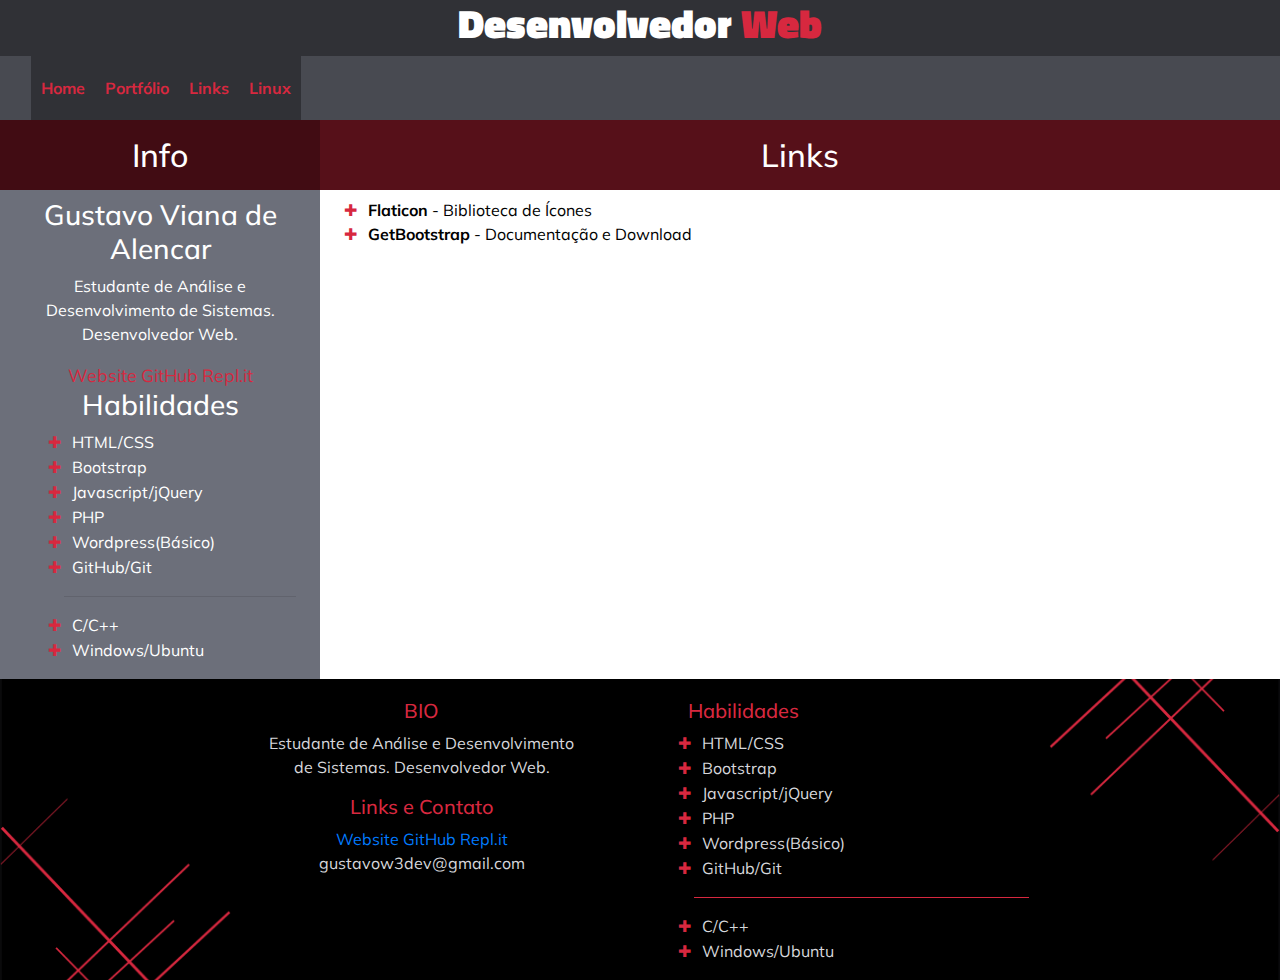
==== links.html @ 41a28216 "home + 3 paginas, sem responsividade" ====
<!doctype html>
<html lang="pt-br">
  <head>
    <!-- teste -->
    <meta charset="utf-8">
    <meta name="viewport" content="width=device-width, initial-scale=1, shrink-to-fit=no">

    <!-- Bootstrap CSS -->
    <link rel="stylesheet" href="https://stackpath.bootstrapcdn.com/bootstrap/4.3.1/css/bootstrap.min.css" integrity="sha384-ggOyR0iXCbMQv3Xipma34MD+dH/1fQ784/j6cY/iJTQUOhcWr7x9JvoRxT2MZw1T" crossorigin="anonymous">
    <!--Custom CSS -->
    <link rel="stylesheet" type="text/css" href="css/custom.css">

    <title>Gustavo Viana Website</title>
  </head>

  <header>
  <h1 class="text-center">Desenvolvedor <span id="web">Web</span></h1>  
  <nav class="navbar navbar-expand-lg navbar-dark py-0">
  <div class="container-fluid">
  <!--menu mobile-->
  <button class="navbar-toggler" type="button" data-toggle="collapse" data-target="#navbarSupportedContent" aria-controls="navbarSupportedContent" aria-expanded="false" aria-label="Toggle navigation">
    <span class="navbar-toggler-icon"></span>
  </button>

  <div class="collapse navbar-collapse" id="navbarSupportedContent">
    <ul class="navbar-nav mr-auto">
      
      <li class="nav-item">
        <a class="nav-link" href="index.html">Home</a>
      </li>

  
        
      </li>

        <li class="nav-item">
        <a class="nav-link" href="portfolio.html">Portfólio</a>
      </li>

      <li class="nav-item">
        <a class="nav-link" href="links.html">Links</a>
      </li>

        <li class="nav-item">
        <a class="nav-link" href="#">Linux</a>
      </li>
    </ul>
   
  </div>
</div>
</nav>
  </header>

  <div class="main container-fluid">
  <div class="row">
  <section class="sections info col-xl-3 pt-0 px-0">
  <h2 class="text-center py-3">Info</h2>
  <section class="px-4">
  <h3 class="text-center">Gustavo Viana de Alencar</h3>
  <p class="text-center">Estudante de Análise e Desenvolvimento de Sistemas. Desenvolvedor Web.</p>
  <div class="text-center">
  <a href="https://gustavovianadev.com.br">Website</a>
  <a href="https://gustavovianadev.com.br">GitHub</a>
  <a href="https://gustavovianadev.com.br">Repl.it</a>
  </div>
  <h3 class="text-center">Habilidades</h3>
  <ul class="info_habilidades">
  <li>HTML/CSS</li>
  <li>Bootstrap</li>
  <li>Javascript/jQuery</li>
  <li>PHP</li>
  <li>Wordpress(Básico)</li>
  <li>GitHub/Git</li>
  <hr>
  <li>C/C++</li>
  <li>Windows/Ubuntu</li>
  </ul>
  </section>
  </section>  
  <section class="sections content col-xl-9 px-0">
  <h2 class="text-center py-3">Links</h2>

  <ul class="linksList">
    <li><a target="_blank" href="https://www.flaticon.com/home"><strong>Flaticon</strong> - Biblioteca de Ícones</a></li>
<li><a target="_blank" href="https://www.getbootstrap.com"><strong>GetBootstrap</strong> - Documentação e Download</a></li>
  </ul>
 
  </section> 
  </div>
  </div>

  <footer class="mb-0">
   
   <div class="row">
   <div class="col-xl-4 offset-xl-2">
   <article class="px-5">
   <h5 class="footer_title text-center">BIO</h5>
   <p class="text-center">Estudante de Análise e Desenvolvimento de Sistemas. Desenvolvedor Web.</p>
   </article>
   <article >
   <h5 class="footer_title text-center">Links e Contato</h5>
  <div class="text-center">
  <a href="https://gustavovianadev.com.br">Website</a>
  <a href="https://gustavovianadev.com.br">GitHub</a>
  <a href="https://gustavovianadev.com.br">Repl.it</a>
  <p>gustavow3dev@gmail.com</p>
  </div>
   </article>
   </div>
   <article class="col-xl-4 px-5">
   <h5 class="footer_title ">Habilidades</h5>
  <div class="habilidades_footer">
  <ul class="info_habilidades">
  <li>HTML/CSS</li>
  <li>Bootstrap</li>
  <li>Javascript/jQuery</li>
  <li>PHP</li>
  <li>Wordpress(Básico)</li>
  <li>GitHub/Git</li>
  <hr id="footer_hr">
  <li>C/C++</li>
  <li>Windows/Ubuntu</li>
  </ul>
  </div>
   </article>
   </div>  

  </footer>

  </html>

  <body>
    

    <!-- Optional JavaScript -->
    <!-- jQuery first, then Popper.js, then Bootstrap JS -->
    <script src="https://code.jquery.com/jquery-3.3.1.slim.min.js" integrity="sha384-q8i/X+965DzO0rT7abK41JStQIAqVgRVzpbzo5smXKp4YfRvH+8abtTE1Pi6jizo" crossorigin="anonymous"></script>
    <script src="https://cdnjs.cloudflare.com/ajax/libs/popper.js/1.14.7/umd/popper.min.js" integrity="sha384-UO2eT0CpHqdSJQ6hJty5KVphtPhzWj9WO1clHTMGa3JDZwrnQq4sF86dIHNDz0W1" crossorigin="anonymous"></script>
    <script src="https://stackpath.bootstrapcdn.com/bootstrap/4.3.1/js/bootstrap.min.js" integrity="sha384-JjSmVgyd0p3pXB1rRibZUAYoIIy6OrQ6VrjIEaFf/nJGzIxFDsf4x0xIM+B07jRM" crossorigin="anonymous"></script>
  </body>
</html>
---- css/custom.css ----
@import url('https://fonts.googleapis.com/css?family=Muli&display=swap');
@import url('https://fonts.googleapis.com/css?family=Titillium+Web:200,300,400,700,900&display=swap');
html,body{
min-height: 100%	
}
body{
font-family: 'Muli', sans-serif;}
header{
background: #303136;	
}
header h1{
color:#fff;
font-family: 'Titillium Web', sans-serif;	
font-weight: 900;
}
#web{
color:#d7283f;
}
nav{
background-color: #484a51;
font-weight: bold;	
}

#navbarSupportedContent ul li{
background:#303136;	
}
#navbarSupportedContent ul li a{
color: #d7283f;	
padding: 20px 10px;
transition: .1s;
}
#navbarSupportedContent ul li a:hover{
background:#d6d7db;
}
.dropdown-item{
color: #000 !important;
padding: 10px 10px !important;	
}

.main{
  overflow-y:auto;
  padding-bottom:150px; 
}
.homeLink{
color: #000;
}   
.homeLink:hover{
color: #d7283f; 
text-decoration: none; 
}
.homeLink h3{
padding-left: 5px;
border-left: 4px solid #d7283f;  
}

.info{
background-color: #6c6f7a;
color: #fff;	
min-height: 100%;
}

.info a{
color: #d7283f;  
font-size: 1.1em;
} 

.info h2{
background: #410c13;	
}

 .info_habilidades {
  list-style: none; /* Remove default bullets */
}

.info_habilidades li::before {
  content: "\271A";  /* Add content: \2022 is the CSS Code/unicode for a bullet */
  color: #d7283f; /* Change the color */
  /* If you want it to be bold */
  display: inline-block; /* Needed to add space between the bullet and the text */
  width: 1em; /* Also needed for space (tweak if needed) */
  margin-left: -1em; /* Also needed for space (tweak if needed) */
  margin-right: 0.5em;
}

.info_habilidades li{
border-bottom: 1px solid transparent;
transition: .3s;	
}

.info_habilidades li:hover{
border-bottom-color: #d7283f;
color:#fff;	
cursor: pointer;
}

.content h2{
background: #561019;
color: #fff;	
}

.contentDivider{
background: #d7283f;  
}

footer{
	overflow-x: hidden;
color:#d6d7db;
background: #000;	

 position: relative;
  margin-top: -150px; /* negative value of footer height */
  height: 100%;
  clear:both;
  padding-top:20px;

  background-image: url('../img/footer_bkg.png');
  background-position: center; /* Center the image */
  background-repeat: no-repeat; /* Do not repeat the image */
  background-size: cover;
}

.footer_title{
color: #d7283f;
}

.habilidades_footer{
margin-left: -10%; 	
}

.habilidades_footer ul li:hover{
border-bottom-color: #d7283f;
cursor: pointer;
}

#footer_hr{
border-color:#d7283f;	
}

/*PORTFÓLIO*/

.cardTitle{
color: #fff !important;
background: #d7283f !important;
padding: 5px 10px;  
text-align: center;

}

.collapseTitle{
color: #d7283f; 
font-size: 1.1em; 
transition: .3s;
}
.collapseTitle:hover{
color: #d7283f;  
}

.cardItem{
border:1px solid  transparent;  
transition: .3s;
display: inline-block !important;
box-shadow:  #aeafb7 0px 0px 5px 5px; 
}

.cardItem:hover{
box-shadow:  #d7283f 0px 0px 5px 5px; 
}

.portCardsub{
font-weight: 700;
color: #d7283f;  
}

.btnCard{
background: #fff;
color: #d7283f;
border: 1px solid #d7283f;  
transition: .4s;
}
.btnCard:hover{
color: #fff;
background: #d7283f;  
}

/*Links*/
 .linksList {
  list-style: none; /* Remove default bullets */
}

.linksList a{
color: #000;
}

.linksList a:hover{
color: #d7283f;
}

.linksList li::before {
  content: "\271A";  /* Add content: \2022 is the CSS Code/unicode for a bullet */
  color: #d7283f; /* Change the color */
  /* If you want it to be bold */
  display: inline-block; /* Needed to add space between the bullet and the text */
  width: 1em; /* Also needed for space (tweak if needed) */
  margin-left: -1em; /* Also needed for space (tweak if needed) */
  margin-right: 0.5em;
}

/*Linux */
.tbCode{
width: 30%;  
}
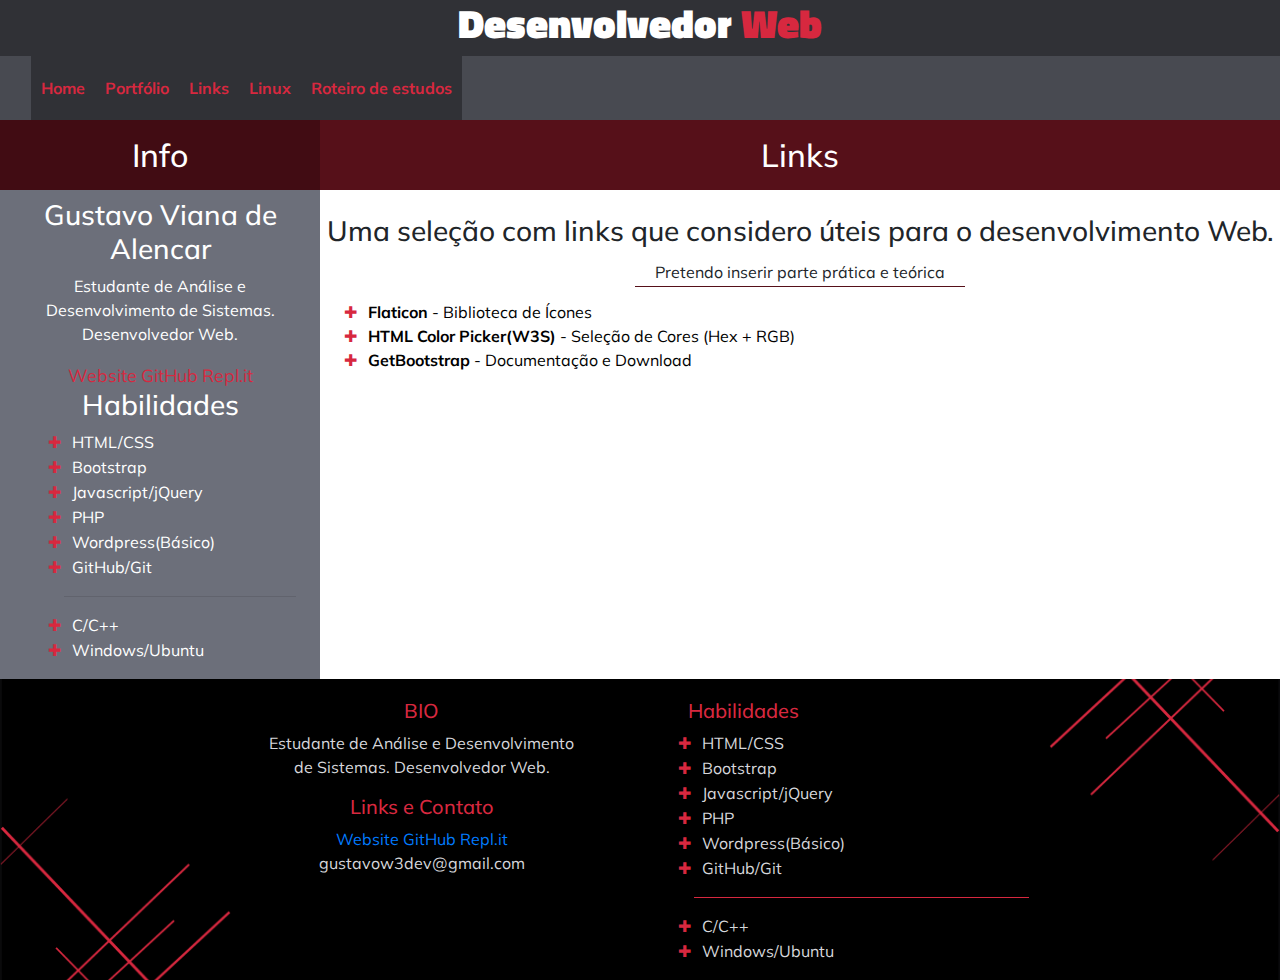
==== commit d66ad9ce: "roteiro.html" ====
--- a/links.html
+++ b/links.html
@@ -42,7 +42,11 @@
       </li>
 
         <li class="nav-item">
-        <a class="nav-link" href="#">Linux</a>
+        <a class="nav-link" href="linux.html">Linux</a>
+      </li>
+
+      <li class="nav-item">
+        <a class="nav-link" href="roteiro.html">Roteiro de estudos</a>
       </li>
     </ul>
    
@@ -79,9 +83,11 @@
   </section>  
   <section class="sections content col-xl-9 px-0">
   <h2 class="text-center py-3">Links</h2>
-
+  <h3 class="text-center pt-3 pb-1">Uma seleção com links que considero úteis para o desenvolvimento Web.</h3>
+  <p class="text-center "><span class="border_bottom">Pretendo inserir parte prática e teórica</span></p>
   <ul class="linksList">
     <li><a target="_blank" href="https://www.flaticon.com/home"><strong>Flaticon</strong> - Biblioteca de Ícones</a></li>
+     <li><a target="_blank" href="https://www.w3schools.com/colors/colors_picker.asp"><strong>HTML Color Picker(W3S)</strong> - Seleção de Cores (Hex + RGB)</a></li>
 <li><a target="_blank" href="https://www.getbootstrap.com"><strong>GetBootstrap</strong> - Documentação e Download</a></li>
   </ul>
  
--- a/css/custom.css
+++ b/css/custom.css
@@ -183,6 +183,12 @@
 }
 
 /*Links*/
+
+.border_bottom{
+padding: 4px 20px;
+
+border-bottom: 1px solid #561019;  
+}
  .linksList {
   list-style: none; /* Remove default bullets */
 }
@@ -210,4 +216,33 @@
 width: 30%;  
 }
 
-
+/*Roteiro de estudos*/
+.roteiro_obs span{
+font-weight: 700;  
+}
+.card-header h2{
+background : transparent;
+}
+.subject{
+background : #fff !important;
+color : #561019 !important;
+margin : 10px 0;
+padding: 5px 0;
+border-bottom : 2px solid #561019;
+}
+.all_btn{
+       color : #fff;
+       font-size: 0.6em; 
+     
+      }
+      .all_btn:hover{
+       color : #fff;
+       background : #561019;
+      }
+
+#proj_acord .card{
+margin : 0;
+}
+.info_roteiro{min-height: 100% ; margin-bottom: -20px;}  
+}
+
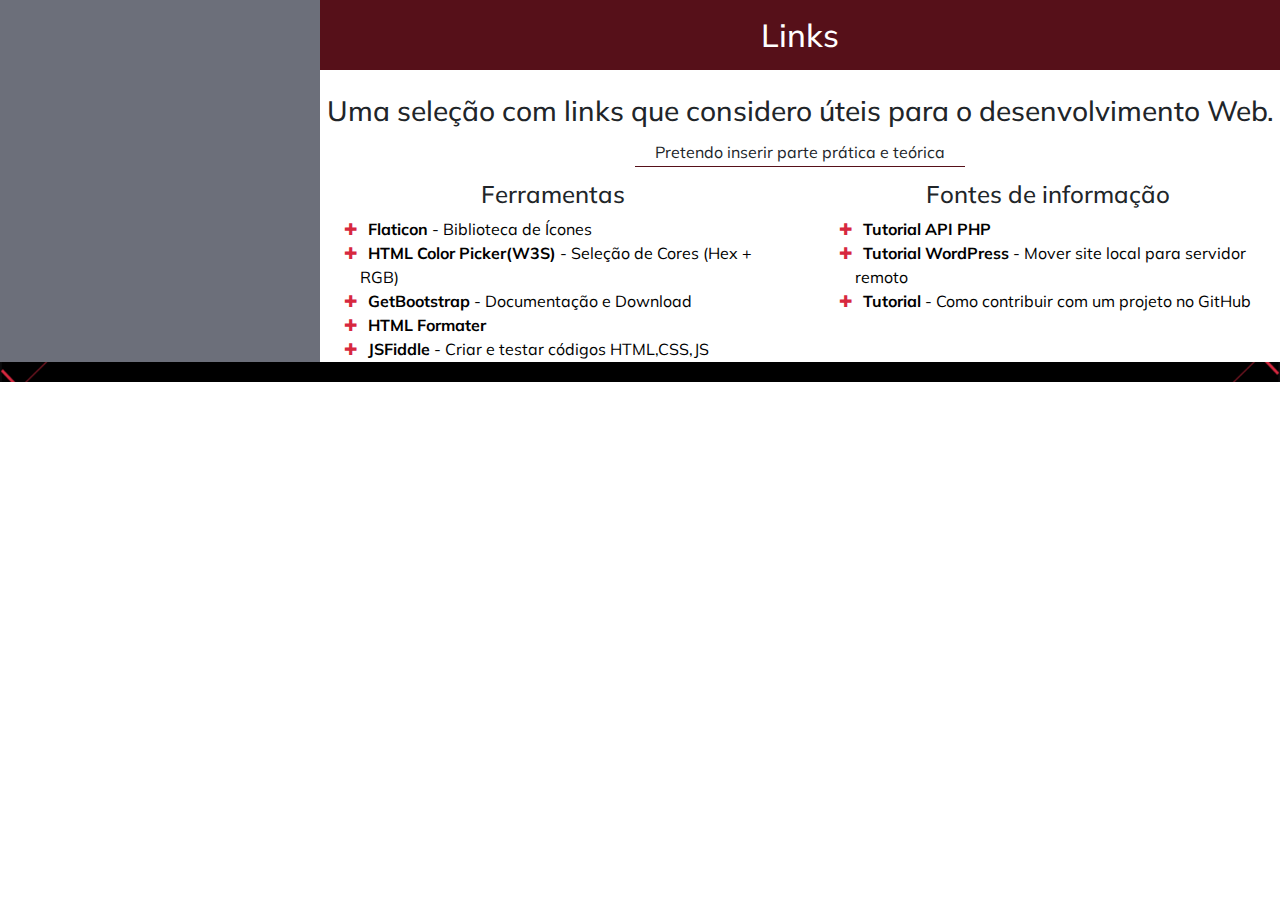
==== commit 23692caf: "header/footer/info - inc JS" ====
--- a/links.html
+++ b/links.html
@@ -1,6 +1,7 @@
 <!doctype html>
 <html lang="pt-br">
-  <head>
+
+<head>
     <!-- teste -->
     <meta charset="utf-8">
     <meta name="viewport" content="width=device-width, initial-scale=1, shrink-to-fit=no">
@@ -9,139 +10,64 @@
     <link rel="stylesheet" href="https://stackpath.bootstrapcdn.com/bootstrap/4.3.1/css/bootstrap.min.css" integrity="sha384-ggOyR0iXCbMQv3Xipma34MD+dH/1fQ784/j6cY/iJTQUOhcWr7x9JvoRxT2MZw1T" crossorigin="anonymous">
     <!--Custom CSS -->
     <link rel="stylesheet" type="text/css" href="css/custom.css">
+    <!-- jQuery -->
+    <script src="https://code.jquery.com/jquery-3.4.1.js" integrity="sha256-WpOohJOqMqqyKL9FccASB9O0KwACQJpFTUBLTYOVvVU=" crossorigin="anonymous"></script>
+    <!-- Include header and footer -->
+    <script>
+        //Include footer and header
+        $(function() {
+            $("header").load("inc/header.html");
+            $("footer").load("inc/footer.html");
+            $(".info").load("inc/info.html");
+        });
+    </script>
 
     <title>Gustavo Viana Website</title>
-  </head>
+</head>
 
-  <header>
-  <h1 class="text-center">Desenvolvedor <span id="web">Web</span></h1>  
-  <nav class="navbar navbar-expand-lg navbar-dark py-0">
-  <div class="container-fluid">
-  <!--menu mobile-->
-  <button class="navbar-toggler" type="button" data-toggle="collapse" data-target="#navbarSupportedContent" aria-controls="navbarSupportedContent" aria-expanded="false" aria-label="Toggle navigation">
-    <span class="navbar-toggler-icon"></span>
-  </button>
+<header></header>
 
-  <div class="collapse navbar-collapse" id="navbarSupportedContent">
-    <ul class="navbar-nav mr-auto">
-      
-      <li class="nav-item">
-        <a class="nav-link" href="index.html">Home</a>
-      </li>
+<div class="main container-fluid" style="padding-bottom: 135px">
+    <div class="row">
+        <section class="sections info col-xl-3 pt-0 px-0"></section>
+        <section class="sections content col-xl-9 px-0">
+            <h2 class="text-center py-3">Links</h2>
+            <h3 class="text-center pt-3 pb-1">Uma seleção com links que considero úteis para o desenvolvimento Web.</h3>
+            <p class="text-center "><span class="border_bottom">Pretendo inserir parte prática e teórica</span></p>
+            <div class="row">
+            <div class="col-12 col-md-6">  
+            <h4 class="text-center ">Ferramentas</h4>  
+            <ul class="linksList">
+                <li><a target="_blank" href="https://www.flaticon.com/home"><strong>Flaticon</strong> - Biblioteca de Ícones</a></li>
+                <li><a target="_blank" href="https://www.w3schools.com/colors/colors_picker.asp"><strong>HTML Color Picker(W3S)</strong> - Seleção de Cores (Hex + RGB)</a></li>
+                <li><a target="_blank" href="https://www.getbootstrap.com"><strong>GetBootstrap</strong> - Documentação e Download</a></li>
+                <li><a target="_blank" href="https://htmlformatter.com/"><strong>HTML Formater</strong></a></li>
+                <li><a target="_blank" href="https://jsfiddle.net/"><strong>JSFiddle</strong> - Criar e testar códigos HTML,CSS,JS</a></li>                
+            </ul>
+            </div>
+            <div class="col-12 col-md-6">
+            <h4 class="text-center ">Fontes de informação</h4>  
+            <ul class="linksList">
+                <li><a target="_blank" href="https://www.codeofaninja.com/2017/02/create-simple-rest-api-in-php.html"><strong>Tutorial API PHP</strong></a></li> 
+                <li><a target="_blank" href="https://www.wpbeginner.com/wp-tutorials/how-to-move-wordpress-from-local-server-to-live-site/"><strong>Tutorial WordPress</strong> - Mover site local para servidor remoto</a></li>
+                <li><a target="_blank" href="https://imasters.com.br/desenvolvimento/como-contribuir-com-um-projeto-no-github"><strong>Tutorial</strong> - Como contribuir com um projeto no GitHub</a></li>               
+            </ul>
+            </div>
+            </div>
 
-  
-        
-      </li>
+        </section>
+    </div>
+</div>
 
-        <li class="nav-item">
-        <a class="nav-link" href="portfolio.html">Portfólio</a>
-      </li>
+<footer class="mb-0"></footer>
 
-      <li class="nav-item">
-        <a class="nav-link" href="links.html">Links</a>
-      </li>
+</html>
 
-        <li class="nav-item">
-        <a class="nav-link" href="linux.html">Linux</a>
-      </li>
+<body>
 
-      <li class="nav-item">
-        <a class="nav-link" href="roteiro.html">Roteiro de estudos</a>
-      </li>
-    </ul>
-   
-  </div>
-</div>
-</nav>
-  </header>
+    <!-- Popper.js, then Bootstrap JS -->
+    <!--<script src="https://cdnjs.cloudflare.com/ajax/libs/popper.js/1.14.7/umd/popper.min.js" integrity="sha384-UO2eT0CpHqdSJQ6hJty5KVphtPhzWj9WO1clHTMGa3JDZwrnQq4sF86dIHNDz0W1" crossorigin="anonymous"></script>-->
+    <script src="https://stackpath.bootstrapcdn.com/bootstrap/4.3.1/js/bootstrap.min.js" integrity="sha384-JjSmVgyd0p3pXB1rRibZUAYoIIy6OrQ6VrjIEaFf/nJGzIxFDsf4x0xIM+B07jRM" crossorigin="anonymous"></script>
+</body>
 
-  <div class="main container-fluid">
-  <div class="row">
-  <section class="sections info col-xl-3 pt-0 px-0">
-  <h2 class="text-center py-3">Info</h2>
-  <section class="px-4">
-  <h3 class="text-center">Gustavo Viana de Alencar</h3>
-  <p class="text-center">Estudante de Análise e Desenvolvimento de Sistemas. Desenvolvedor Web.</p>
-  <div class="text-center">
-  <a href="https://gustavovianadev.com.br">Website</a>
-  <a href="https://gustavovianadev.com.br">GitHub</a>
-  <a href="https://gustavovianadev.com.br">Repl.it</a>
-  </div>
-  <h3 class="text-center">Habilidades</h3>
-  <ul class="info_habilidades">
-  <li>HTML/CSS</li>
-  <li>Bootstrap</li>
-  <li>Javascript/jQuery</li>
-  <li>PHP</li>
-  <li>Wordpress(Básico)</li>
-  <li>GitHub/Git</li>
-  <hr>
-  <li>C/C++</li>
-  <li>Windows/Ubuntu</li>
-  </ul>
-  </section>
-  </section>  
-  <section class="sections content col-xl-9 px-0">
-  <h2 class="text-center py-3">Links</h2>
-  <h3 class="text-center pt-3 pb-1">Uma seleção com links que considero úteis para o desenvolvimento Web.</h3>
-  <p class="text-center "><span class="border_bottom">Pretendo inserir parte prática e teórica</span></p>
-  <ul class="linksList">
-    <li><a target="_blank" href="https://www.flaticon.com/home"><strong>Flaticon</strong> - Biblioteca de Ícones</a></li>
-     <li><a target="_blank" href="https://www.w3schools.com/colors/colors_picker.asp"><strong>HTML Color Picker(W3S)</strong> - Seleção de Cores (Hex + RGB)</a></li>
-<li><a target="_blank" href="https://www.getbootstrap.com"><strong>GetBootstrap</strong> - Documentação e Download</a></li>
-  </ul>
- 
-  </section> 
-  </div>
-  </div>
-
-  <footer class="mb-0">
-   
-   <div class="row">
-   <div class="col-xl-4 offset-xl-2">
-   <article class="px-5">
-   <h5 class="footer_title text-center">BIO</h5>
-   <p class="text-center">Estudante de Análise e Desenvolvimento de Sistemas. Desenvolvedor Web.</p>
-   </article>
-   <article >
-   <h5 class="footer_title text-center">Links e Contato</h5>
-  <div class="text-center">
-  <a href="https://gustavovianadev.com.br">Website</a>
-  <a href="https://gustavovianadev.com.br">GitHub</a>
-  <a href="https://gustavovianadev.com.br">Repl.it</a>
-  <p>gustavow3dev@gmail.com</p>
-  </div>
-   </article>
-   </div>
-   <article class="col-xl-4 px-5">
-   <h5 class="footer_title ">Habilidades</h5>
-  <div class="habilidades_footer">
-  <ul class="info_habilidades">
-  <li>HTML/CSS</li>
-  <li>Bootstrap</li>
-  <li>Javascript/jQuery</li>
-  <li>PHP</li>
-  <li>Wordpress(Básico)</li>
-  <li>GitHub/Git</li>
-  <hr id="footer_hr">
-  <li>C/C++</li>
-  <li>Windows/Ubuntu</li>
-  </ul>
-  </div>
-   </article>
-   </div>  
-
-  </footer>
-
-  </html>
-
-  <body>
-    
-
-    <!-- Optional JavaScript -->
-    <!-- jQuery first, then Popper.js, then Bootstrap JS -->
-    <script src="https://code.jquery.com/jquery-3.3.1.slim.min.js" integrity="sha384-q8i/X+965DzO0rT7abK41JStQIAqVgRVzpbzo5smXKp4YfRvH+8abtTE1Pi6jizo" crossorigin="anonymous"></script>
-    <script src="https://cdnjs.cloudflare.com/ajax/libs/popper.js/1.14.7/umd/popper.min.js" integrity="sha384-UO2eT0CpHqdSJQ6hJty5KVphtPhzWj9WO1clHTMGa3JDZwrnQq4sF86dIHNDz0W1" crossorigin="anonymous"></script>
-    <script src="https://stackpath.bootstrapcdn.com/bootstrap/4.3.1/js/bootstrap.min.js" integrity="sha384-JjSmVgyd0p3pXB1rRibZUAYoIIy6OrQ6VrjIEaFf/nJGzIxFDsf4x0xIM+B07jRM" crossorigin="anonymous"></script>
-  </body>
 </html>--- a/css/custom.css
+++ b/css/custom.css
@@ -245,4 +245,9 @@
 }
 .info_roteiro{min-height: 100% ; margin-bottom: -20px;}  
 }
-
+.concluido{
+display: inline-block;
+float : right; 
+color : #fff;
+}
+
